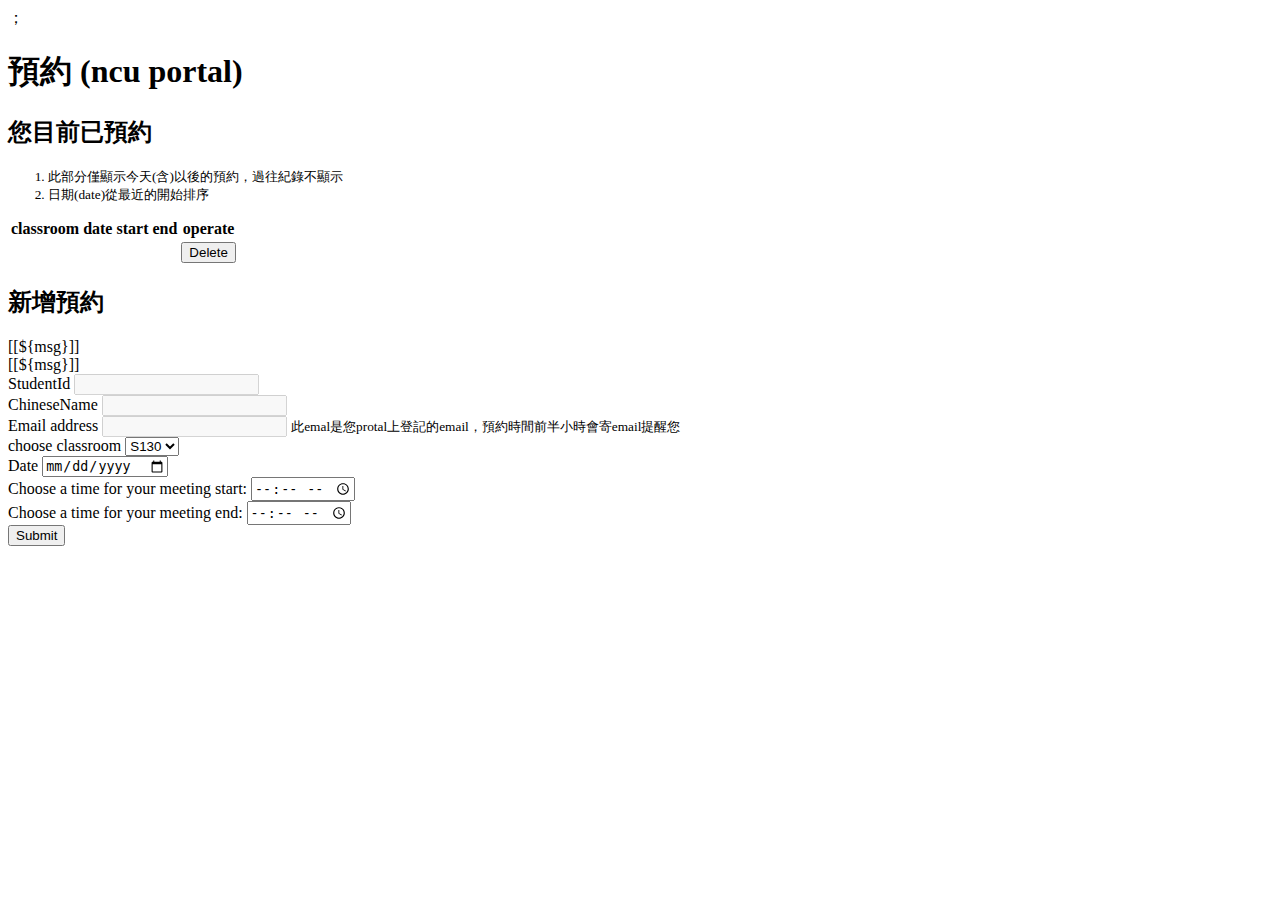
==== src/main/resources/templates/batchForm.html @ 5ac04b42 "organize file name" ====
；<!DOCTYPE HTML>
<html lang="en" xmlns="http://www.w3.org/1999/xhtml" xmlns:th="http://www.thymeleaf.org"
      xmlns:sec="http://www.thymeleaf.org/extras/spring-security">
<head>
    <div th:replace="fragments/header :: header-css"/>
</head>
<body>

<div th:replace="fragments/header :: header"/>

<div class="container">

    <div class="starter-template">
<!--        <h1 th:inline="text">Hello [[${#httpServletRequest.remoteUser}]]!</h1>-->
        <h1>預約 (ncu portal)</h1>
        <h2>您目前已預約</h2>
        <small>
            <ol>
                <li>此部分僅顯示今天(含)以後的預約，過往紀錄不顯示</li>
                <li>日期(date)從最近的開始排序</li>
            </ol>
        </small>
        <table class="table">
            <thead>
            <tr>
                <th scope="col">classroom</th>
                <th scope="col">date</th>
                <th scope="col">start</th>
                <th scope="col">end</th>
                <th scope="col">operate</th>
            </tr>
            </thead>
            <tbody>

            <tr th:each="yourReservation: ${yourReservations}">
                <form th:action="@{/deleteReservation}"  method="post" enctype="multipart/form-data">
                    <input name="id" th:value="${yourReservation.id}" hidden>
                    <th scope="row" th:text="${yourReservation.classroom}" />
                    <td th:text="${yourReservation.date}" />
                    <td th:text="${yourReservation.start}" />
                    <td th:text="${yourReservation.end}" />
                    <td><button type="submit" class="btn btn-danger" id="deleteButton">Delete</button></td>
                </form>
            </tr>

            </tbody>
        </table>

        <h2>新增預約</h2>
        <div class="alert alert-danger" role="alert" th:if="${msg!=null && !msg.equals('新增成功')}">
            [[${msg}]]
        </div>
        <div class="alert alert-success" role="alert" th:if="${msg!=null && msg.equals('新增成功')}">
            [[${msg}]]
        </div>
        <form th:action="@{/addReservation}"  method="post" enctype="multipart/form-data">

            <div class="form-group">
                <label for="inputStudentId">StudentId</label>
                <input type="text" name="studentId" class="form-control" id="inputStudentId"  th:value="${p.get('identifier')}" disabled>
            </div>
            <div class="form-group">
                <label for="inputChineseName">ChineseName</label>
                <input type="text" name="chineseName" class="form-control" id="inputChineseName"  th:value="${p.get('chineseName')}" disabled>
            </div>
            <div class="form-group">
                <label for="inputEmail">Email address</label>
                <input type="email" name="email" class="form-control" id="inputEmail" aria-describedby="emailHelp" th:value="${p.get('email')}" disabled>
                <small id="emailHelp" class="form-text text-muted">此emal是您protal上登記的email，預約時間前半小時會寄email提醒您</small>
            </div>
            <div class="form-group">
                <label>choose classroom</label>
                <select name="classroom" class="form-select" aria-label="Default select example" required>
                    <option value="S130" >S130</option>
                    <option value="S231" >S231</option>
                    <option value="S253" >S253</option>
                </select>
            </div>

            <div class="form-group">
                <label for="date">Date</label>
                <input type="date" id="date" name="date" required>
            </div>
            <div class="form-group">
                <label for="start">Choose a time for your meeting start:</label>
                <input type="time" id="start" name="start"  min="09:00" max="18:00" step="3600" required>
            </div>
            <div class="form-group">
                <label for="end">Choose a time for your meeting end:</label>
                <input type="time" id="end" name="end"  min="09:00" max="18:00" step="3600" required>
            </div>
            <button type="submit" class="btn btn-primary">Submit</button>
        </form>



    </div>

</div>
<!-- /.container -->
<div th:replace="fragments/footer :: footer"/>

</body>
</html>
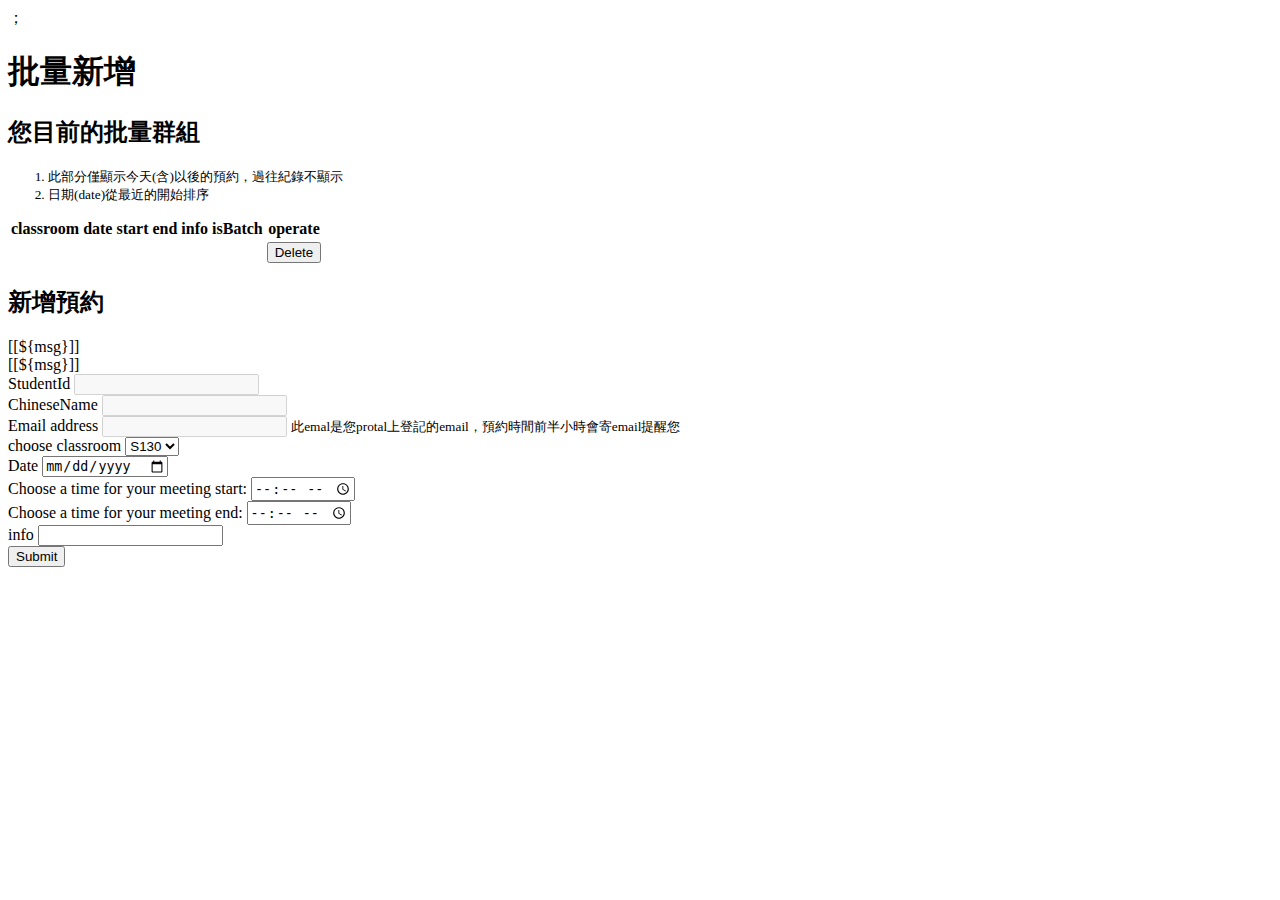
==== commit 04bb1b85: "is_batch & info" ====
--- a/src/main/resources/templates/batchForm.html
+++ b/src/main/resources/templates/batchForm.html
@@ -11,9 +11,9 @@
 <div class="container">
 
     <div class="starter-template">
-<!--        <h1 th:inline="text">Hello [[${#httpServletRequest.remoteUser}]]!</h1>-->
-        <h1>預約 (ncu portal)</h1>
-        <h2>您目前已預約</h2>
+        <!--        <h1 th:inline="text">Hello [[${#httpServletRequest.remoteUser}]]!</h1>-->
+        <h1>批量新增</h1>
+        <h2>您目前的批量群組</h2>
         <small>
             <ol>
                 <li>此部分僅顯示今天(含)以後的預約，過往紀錄不顯示</li>
@@ -27,6 +27,8 @@
                 <th scope="col">date</th>
                 <th scope="col">start</th>
                 <th scope="col">end</th>
+                <th scope="col">info</th>
+                <th scope="col">isBatch</th>
                 <th scope="col">operate</th>
             </tr>
             </thead>
@@ -39,6 +41,8 @@
                     <td th:text="${yourReservation.date}" />
                     <td th:text="${yourReservation.start}" />
                     <td th:text="${yourReservation.end}" />
+                    <td th:text="${yourReservation.info}" />
+                    <td th:text="${yourReservation.isBatch()}" />
                     <td><button type="submit" class="btn btn-danger" id="deleteButton">Delete</button></td>
                 </form>
             </tr>
@@ -89,6 +93,11 @@
                 <label for="end">Choose a time for your meeting end:</label>
                 <input type="time" id="end" name="end"  min="09:00" max="18:00" step="3600" required>
             </div>
+            <div class="form-group">
+                <label for="info">info</label>
+                <input type="text" name="info" class="form-control" id="info"  >
+            </div>
+
             <button type="submit" class="btn btn-primary">Submit</button>
         </form>
 
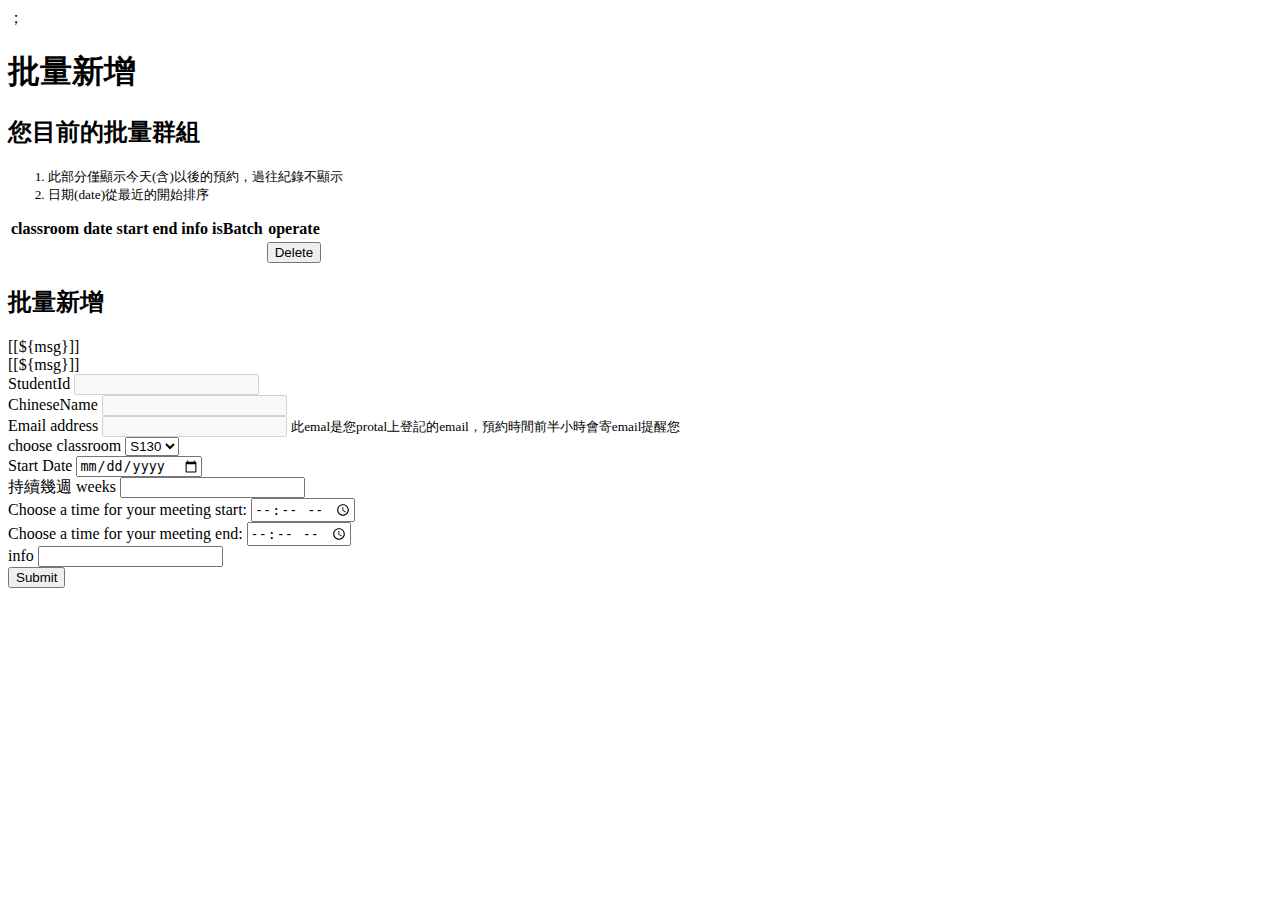
==== commit 90c436fd: "add batch" ====
--- a/src/main/resources/templates/batchForm.html
+++ b/src/main/resources/templates/batchForm.html
@@ -50,14 +50,14 @@
             </tbody>
         </table>
 
-        <h2>新增預約</h2>
+        <h2>批量新增</h2>
         <div class="alert alert-danger" role="alert" th:if="${msg!=null && !msg.equals('新增成功')}">
             [[${msg}]]
         </div>
         <div class="alert alert-success" role="alert" th:if="${msg!=null && msg.equals('新增成功')}">
             [[${msg}]]
         </div>
-        <form th:action="@{/addReservation}"  method="post" enctype="multipart/form-data">
+        <form th:action="@{/addBatch}"  method="post" enctype="multipart/form-data">
 
             <div class="form-group">
                 <label for="inputStudentId">StudentId</label>
@@ -82,8 +82,12 @@
             </div>
 
             <div class="form-group">
-                <label for="date">Date</label>
-                <input type="date" id="date" name="date" required>
+                <label for="startDate">Start Date</label>
+                <input type="date" id="startDate" name="startDate" required>
+            </div>
+            <div class="form-group">
+                <label for="weeks">持續幾週 weeks</label>
+                <input type="number" name="weeks" class="form-control" id="weeks"  >
             </div>
             <div class="form-group">
                 <label for="start">Choose a time for your meeting start:</label>
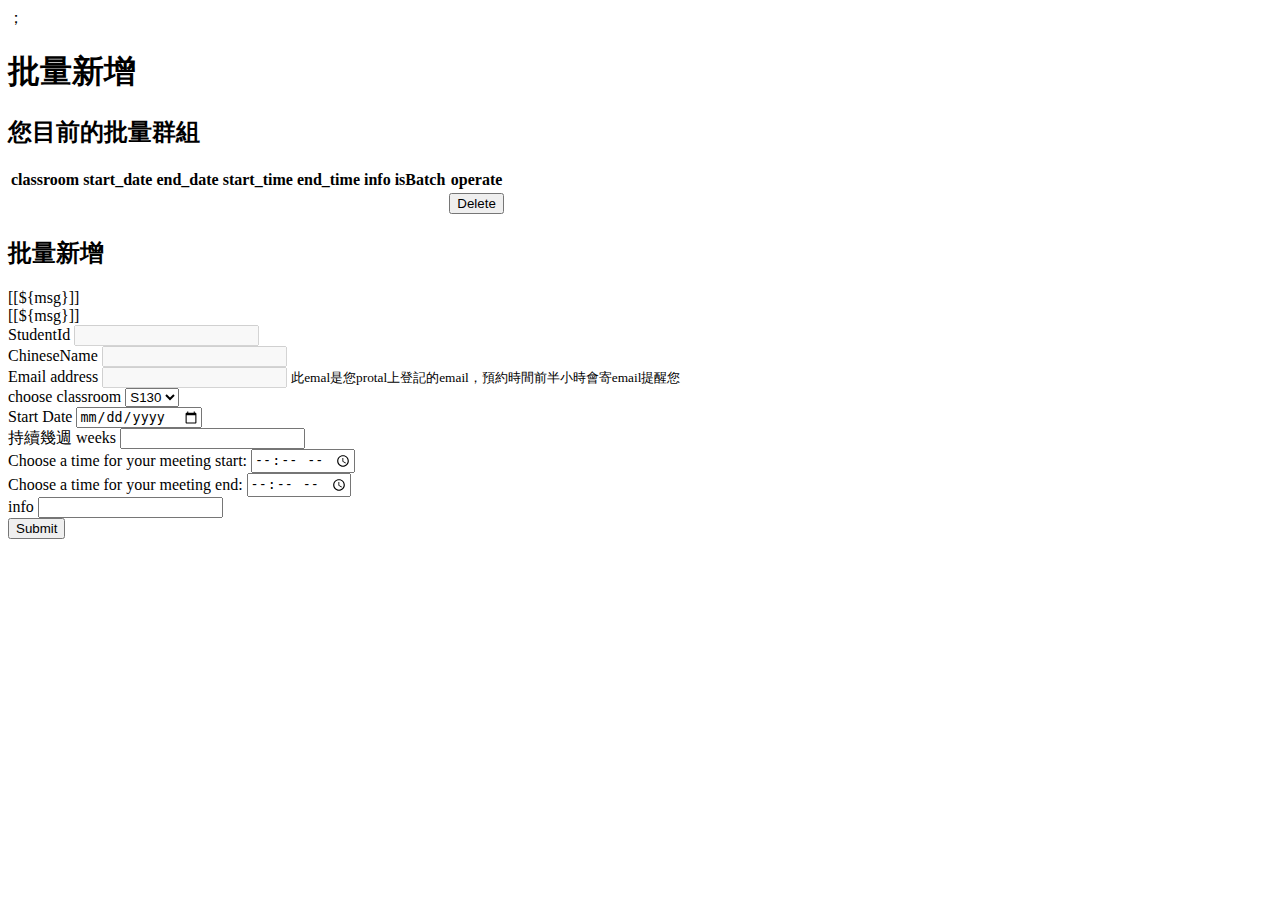
==== commit f3af323c: "group by & show" ====
--- a/src/main/resources/templates/batchForm.html
+++ b/src/main/resources/templates/batchForm.html
@@ -14,19 +14,15 @@
         <!--        <h1 th:inline="text">Hello [[${#httpServletRequest.remoteUser}]]!</h1>-->
         <h1>批量新增</h1>
         <h2>您目前的批量群組</h2>
-        <small>
-            <ol>
-                <li>此部分僅顯示今天(含)以後的預約，過往紀錄不顯示</li>
-                <li>日期(date)從最近的開始排序</li>
-            </ol>
-        </small>
+
         <table class="table">
             <thead>
             <tr>
                 <th scope="col">classroom</th>
-                <th scope="col">date</th>
-                <th scope="col">start</th>
-                <th scope="col">end</th>
+                <th scope="col">start_date</th>
+                <th scope="col">end_date</th>
+                <th scope="col">start_time</th>
+                <th scope="col">end_time</th>
                 <th scope="col">info</th>
                 <th scope="col">isBatch</th>
                 <th scope="col">operate</th>
@@ -34,15 +30,18 @@
             </thead>
             <tbody>
 
-            <tr th:each="yourReservation: ${yourReservations}">
-                <form th:action="@{/deleteReservation}"  method="post" enctype="multipart/form-data">
-                    <input name="id" th:value="${yourReservation.id}" hidden>
-                    <th scope="row" th:text="${yourReservation.classroom}" />
-                    <td th:text="${yourReservation.date}" />
-                    <td th:text="${yourReservation.start}" />
-                    <td th:text="${yourReservation.end}" />
-                    <td th:text="${yourReservation.info}" />
-                    <td th:text="${yourReservation.isBatch()}" />
+            <tr th:each="yourBatch: ${yourBatchs}">
+                <form th:action="@{/deleteBatch}"  method="post" enctype="multipart/form-data">
+                    <input name="id" th:value="${yourBatch.id}" hidden>
+                    <input name="info" th:value="${yourBatch.info}" hidden>
+                    <input name="isBatch" th:value="${yourBatch.isBatch()}" hidden>
+                    <th scope="row" th:text="${yourBatch.classroom}" />
+                    <td th:text="${yourBatch.date}" />
+                    <td th:text="${yourBatch.endDate}" />
+                    <td th:text="${yourBatch.start}" />
+                    <td th:text="${yourBatch.end}" />
+                    <td th:text="${yourBatch.info}" />
+                    <td th:text="${yourBatch.isBatch()}" />
                     <td><button type="submit" class="btn btn-danger" id="deleteButton">Delete</button></td>
                 </form>
             </tr>
